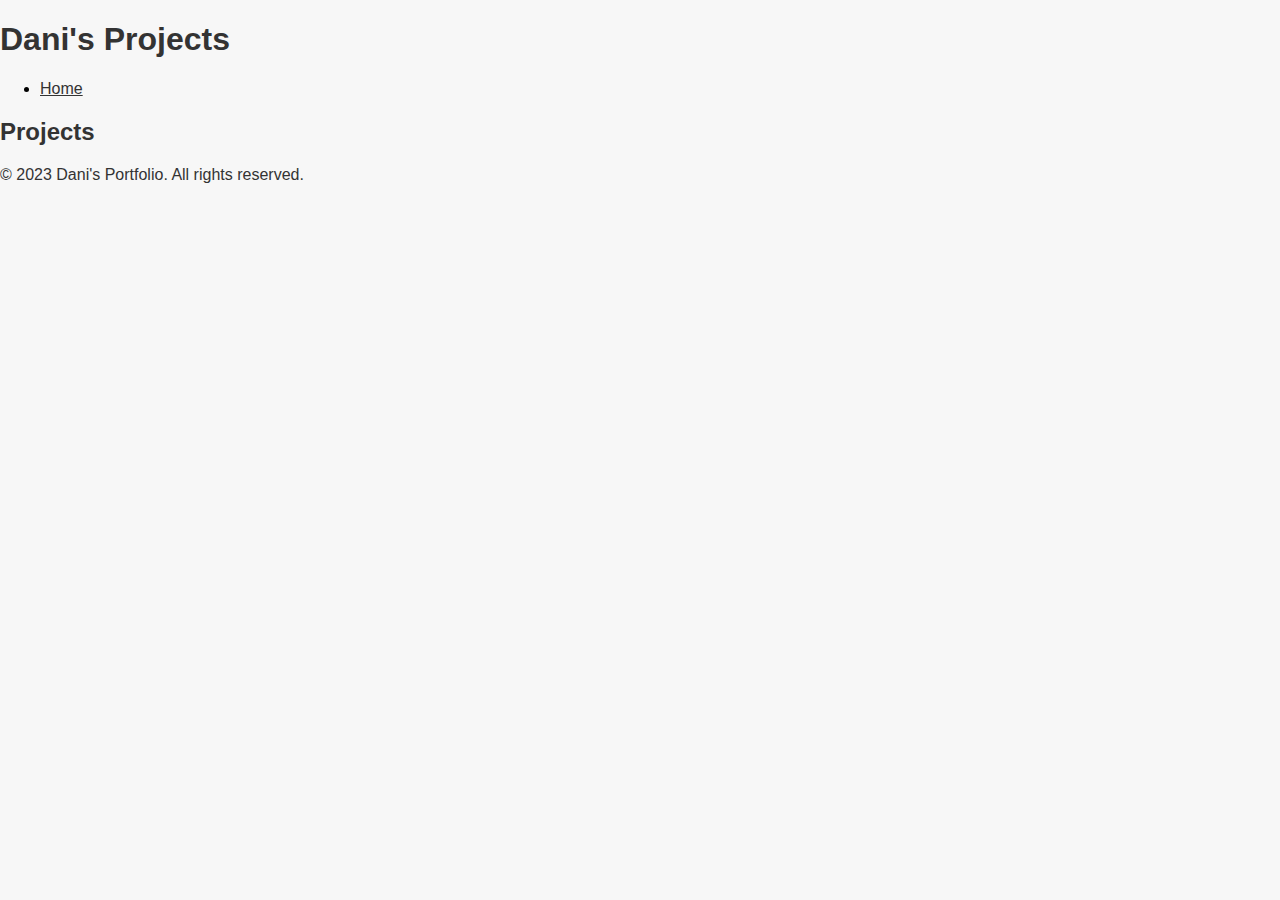
==== projects.html @ bcb32995 "b" ====
<!DOCTYPE html>
<html lang="en">

<head>
  <meta charset="UTF-8">
  <meta name="viewport" content="width=device-width, initial-scale=1.0">
  <title>Dani's Projects</title>
  <link href="https://fonts.googleapis.com/css?family=Roboto:300,400,500&display=swap" rel="stylesheet">
  <link rel="stylesheet" href="styles.css">
</head>

<body>
  <header>
    <h1>Dani's Projects</h1>
    <nav>
      <ul>
        <li><a href="index.html">Home</a></li> <!-- Link back to the main page -->
      </ul>
    </nav>
  </header>

  <section id="projects">
    <h2>Projects</h2>
    <div id="projectsList">
      <!-- The JavaScript code will populate the repositories here -->
    </div>
  </section>

  <footer>
    <p>&copy; 2023 Dani's Portfolio. All rights reserved.</p>
  </footer>

  <!-- Scripts for your projects and fetching GitHub repositories -->
  <script src="projects.js"></script>
</body>

</html>
---- styles.css ----
/* Reset some default styles */
body {
    margin: 0;
    padding: 0;
    font-family: Arial, sans-serif;
    background-color: #f7f7f7;
}

h1, h2, p, a {
    color: #333;
}

/* Main styles for the circular container */
.circle-container {
    display: flex;
    justify-content: center;
    align-items: center;
    height: 100vh;
}

.circle {
    background-color: #fff;
    border-radius: 50%;
    box-shadow: 0 0 10px rgba(0, 0, 0, 0.1);
    padding: 2rem;
    width: 80%;
    max-width: 500px;
    text-align: center;
}

/* Animation for the circular container */
@keyframes fadeInScaleUp {
    0% {
        opacity: 0;
        transform: scale(0.5);
    }
    100% {
        opacity: 1;
        transform: scale(1);
    }
}

.circle {
    animation: fadeInScaleUp 1s ease-in-out;
}

/* Recent project list */
.project-list {
    display: flex;
    flex-direction: column;
    align-items: center;
}

.project-list a {
    color: #007bff;
    text-decoration: none;
    margin-bottom: 0.5rem;
    transition: color 0.3s ease;
}

.project-list a:hover {
    color: #0056b3;
}
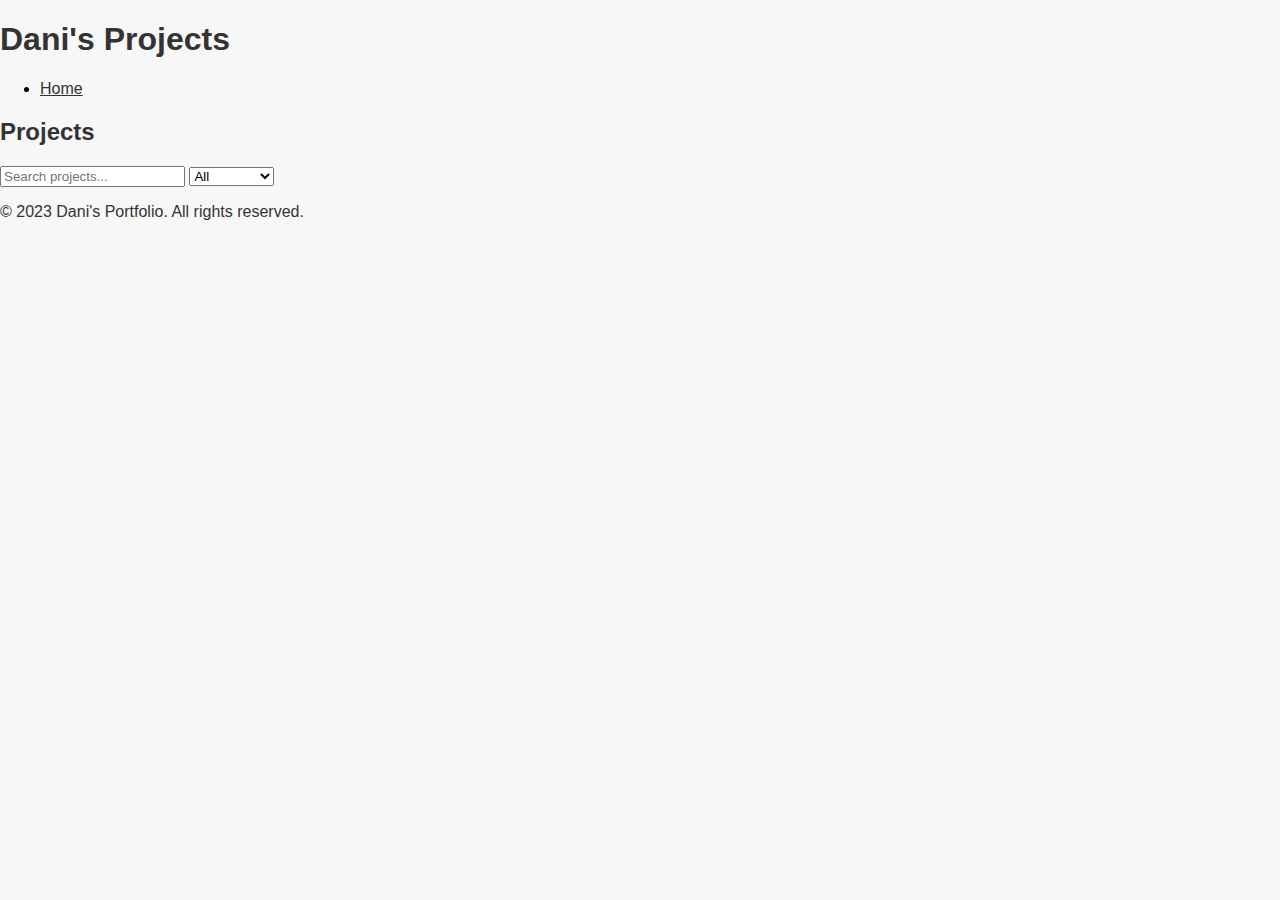
==== commit ddd69b2c: "c" ====
--- a/projects.html
+++ b/projects.html
@@ -21,6 +21,15 @@
 
   <section id="projects">
     <h2>Projects</h2>
+    <input type="text" id="searchInput" placeholder="Search projects..."> <!-- Search input -->
+    <select id="filterLanguage">
+      <option value="all">All</option>
+      <option value="python">Python</option>
+      <option value="javascript">JavaScript</option>
+      <option value="c">C</option>
+      <option value="cpp">C++</option>
+      <option value="java">Java</option>
+    </select> <!-- Language filter dropdown -->
     <div id="projectsList">
       <!-- The JavaScript code will populate the repositories here -->
     </div>
@@ -30,7 +39,7 @@
     <p>&copy; 2023 Dani's Portfolio. All rights reserved.</p>
   </footer>
 
-  <!-- Scripts for your projects and fetching GitHub repositories -->
+  <!-- Script to fetch and display projects -->
   <script src="projects.js"></script>
 </body>
 
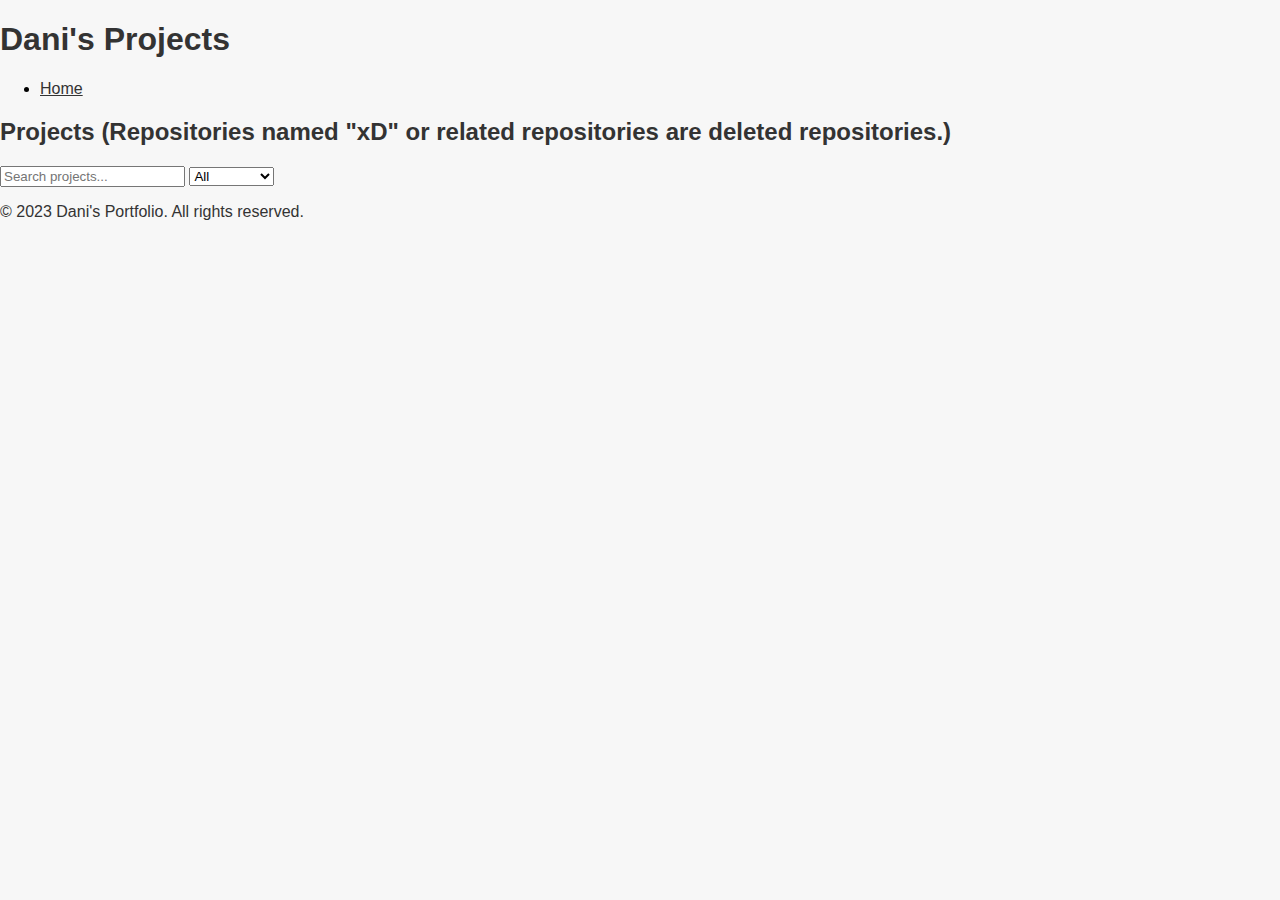
==== commit 866f43ab: "Update projects.html" ====
--- a/projects.html
+++ b/projects.html
@@ -20,7 +20,7 @@
   </header>
 
   <section id="projects">
-    <h2>Projects</h2>
+    <h2>Projects (Repositories named "xD" or related repositories are deleted repositories.)</h2>
     <input type="text" id="searchInput" placeholder="Search projects..."> <!-- Search input -->
     <select id="filterLanguage">
       <option value="all">All</option>
@@ -43,4 +43,4 @@
   <script src="projects.js"></script>
 </body>
 
-</html>+</html>
